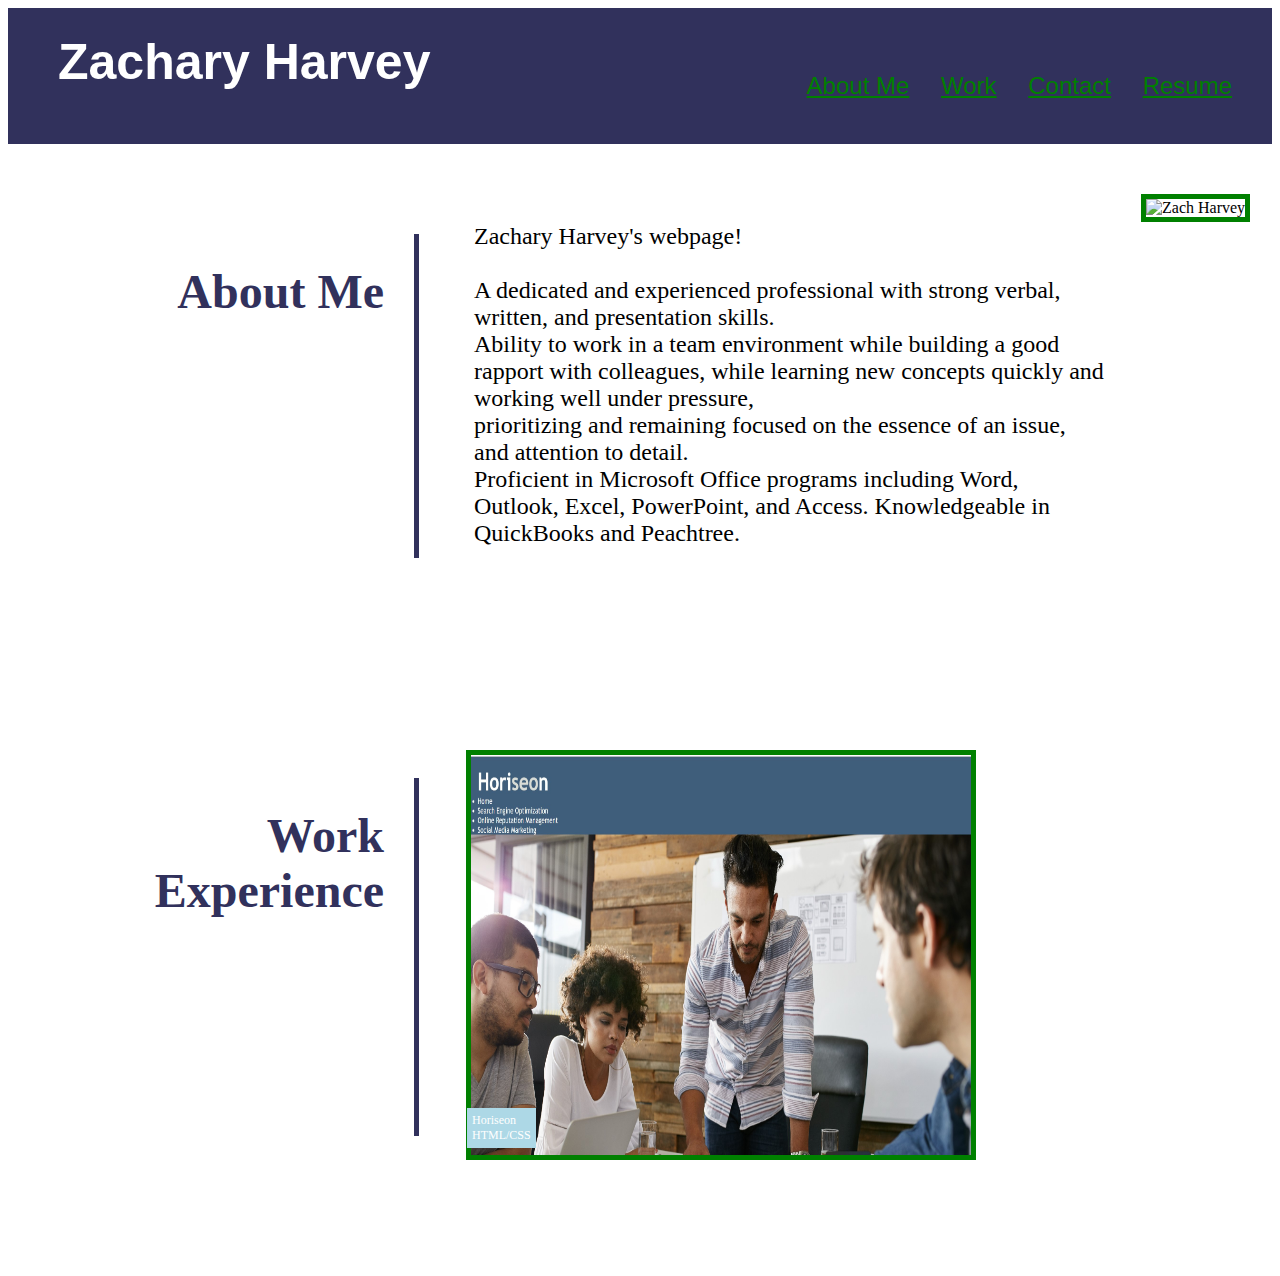
==== index.html @ 8c221d91 "First-work-link" ====
<!DOCTYPE html>
<html lang="en">
<head>
    <meta charset="UTF-8">
    <meta name="viewport" content="width=device-width, initial-scale=1.0">
    <title>Document</title>
    <link rel="stylesheet" href="./assets/css/style.css">
</head>
<body>
    <header class="header">
        <h1>Zachary Harvey</h1>
        <nav>
            <ul>
                <li>
                    <a href="#about-me">About Me</a>
                </li>
                <li>
                    <a href="#work">Work</a>
                </li>
                <li>
                    <a href="#contact">Contact</a>
                </li>
                <li>
                    <a href="resume.html">Resume</a>
                </li>
            </ul>
        </nav>
    </header>

<section id="about-me">
    <div class="section-detail">
        <h2 class="section-title primary-border">About Me</h2>
        <p>
           Zachary Harvey's webpage! <br />  <br />
           A dedicated and experienced professional with strong verbal, written, and presentation skills. <br /> 
           Ability to work in a team environment while building a good rapport with colleagues, while learning new concepts quickly and working well under pressure, <br />
           prioritizing and remaining focused on the essence of an issue, and attention to detail. <br /> 
           Proficient in Microsoft Office programs including Word, Outlook, Excel, PowerPoint, and Access. Knowledgeable in QuickBooks and Peachtree. <br /> <br />
        </p>
        <div class="profile-pic">
            <img src="./assets/images/Zach face photo - copy.jpg" alt="Zach Harvey">
        </div>
    </div>
</section>

<section id="work">
    <div class="section-detail">
        <h2 class="section-title primary-border">Work Experience</h2>
        <div class="work-container">
        <div class="item-detail">
           <a href="https://harveyzr.github.io/challenge1/" target="_blank" rel="noopener noreferrer">
            <img src ="./assets/images/Screenshot .jpg" height="400" width="500" alt="Horiseon">
            
            </a>
            <div class="bottom-left">Horiseon<br>HTML/CSS</div>
        </div>
        <div class="item-detail">
            <a
        </div>
            
</section>
    

</body>
</html>
---- assets/css/style.css ----
:root {
    --primary-color:rgb(49, 49, 92);
}



.header {
    padding: 20px;
    font-family: 'Trebuchet MS', 'Lucida Sans Unicode', 'Lucida Grande', 'Lucida Sans', Arial, sans-serif;
    background-color: rgb(49, 49, 92);
    display: flex;
    justify-content: space-between;
    position: sticky;
    overflow: hidden;
}
header h1 {
        color:white;
        margin: 5px 10px 5px 30px;
        font-size: 50px;
    
}
header nav{
        padding-top: 20px;
        margin-right:20px; 
        font-family: 'Gill Sans', 'Gill Sans MT', Calibri, 'Trebuchet MS', sans-serif;
        font-size: 24px;
        display: flex;
        justify-content: flex-end;
}
header nav ul li {
    display:inline-block;
    margin-left:25px;
    color: green;

}
header nav ul li a{
    color:green;
}

p{
    align-items: center;
    width: 50%;
    font-size:24px;
    padding:5px 35px 0 20px;
    justify-content:space-evenly;
}
section{
    display: flex;
    margin: 10px;
    padding: 20px;
    width: 100%;
}
.section-detail{
    padding-bottom: 50px;
    width: 100%;
    display: flex;
    margin: 20px auto;
}
.section-title{
    display: inline-block;
    border-right: 5px solid;
    margin-right: 35px;
    font-size: 48px;
    color: rgb(49, 49, 92);
    text-align: right;
    flex-basis: 25%;
    padding: 30px;
}
.primary-border{
    border-color: var(--primary-color);
}
.work-container{
    flex-wrap:wrap;
    display:flex;
    flex: 0 0 66%;
}
.item-detail{
    position: relative;
    margin: 12px;
    width: fit-content;
}
.item-detail:hover {
    background-color: var(--primary-color);
}
img {
    border: 5px solid green;
    size: 10px 10px 10px;
}
.bottom-left {
    position:absolute;
    padding: 5px;
    bottom: 16px;
    left: 1px;
    text-align: left;
    font-size: 12px;
    color: white;
    background-color: lightblue;
}
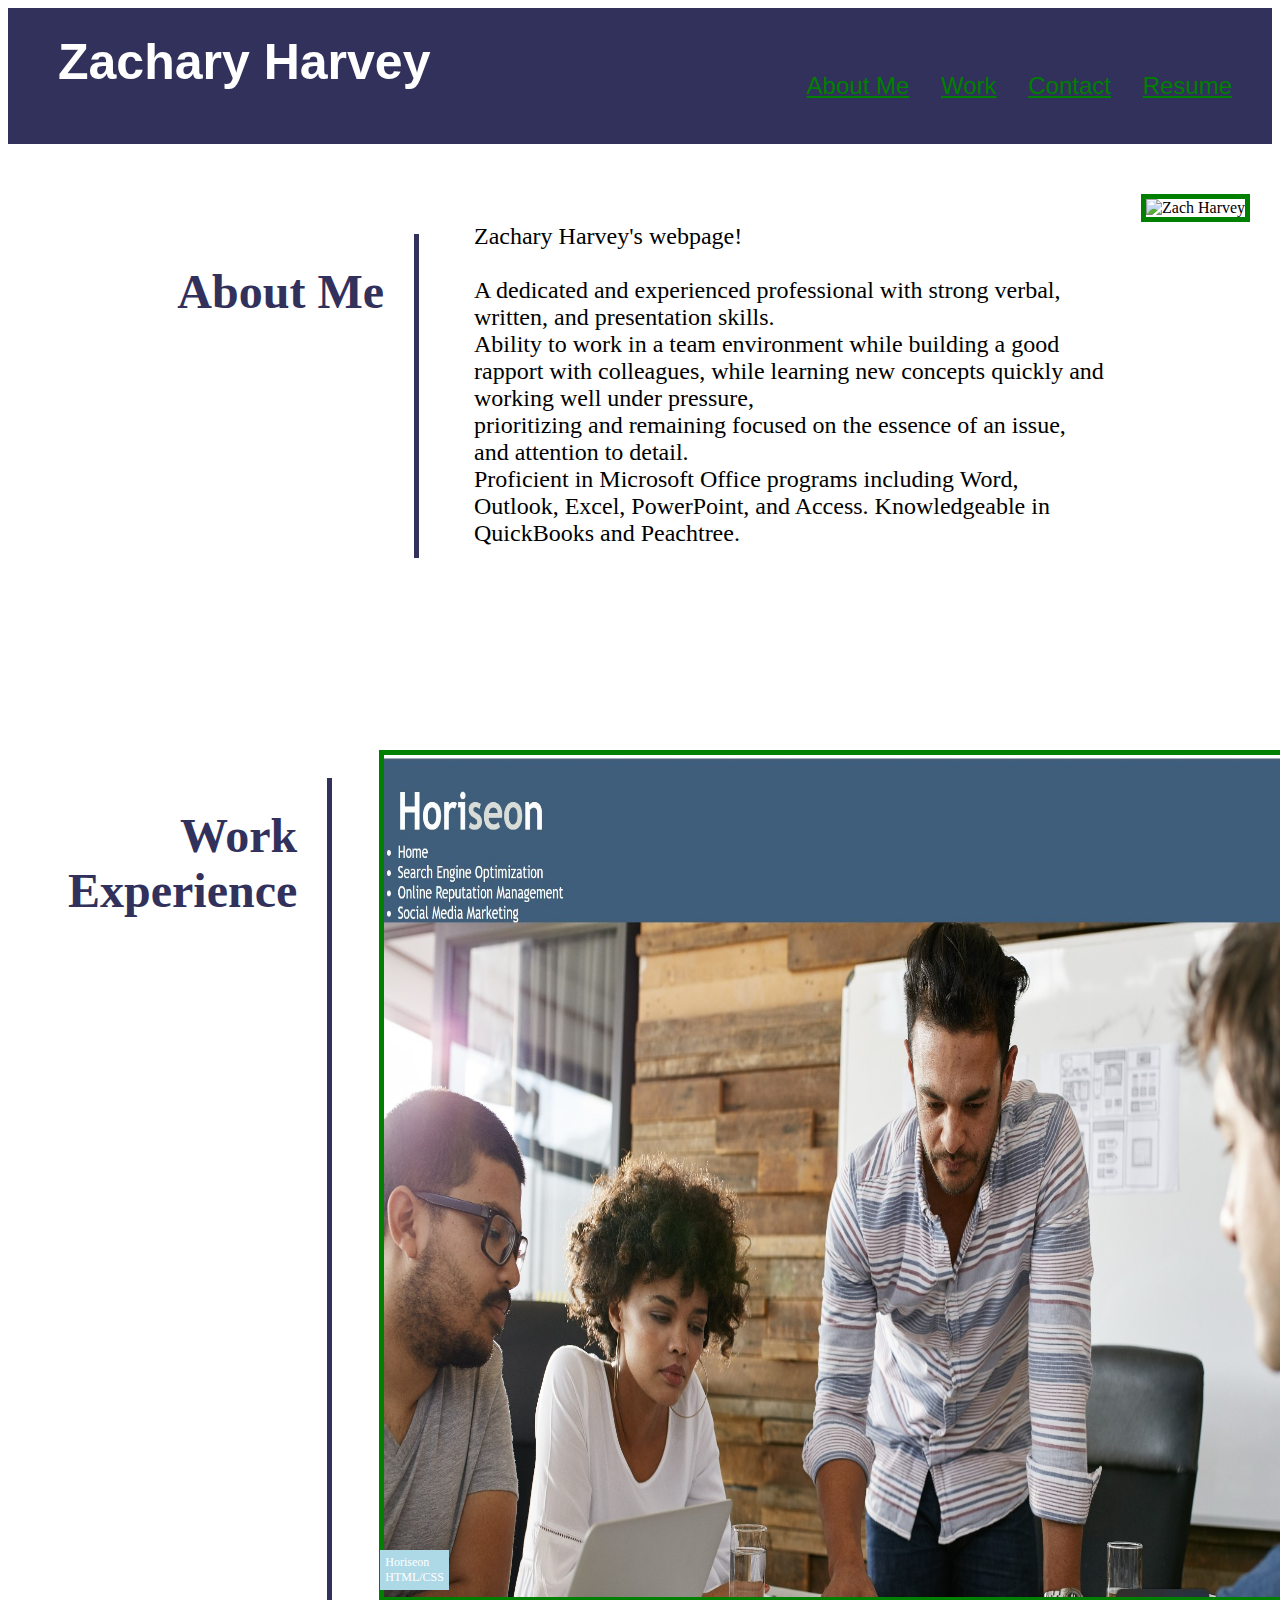
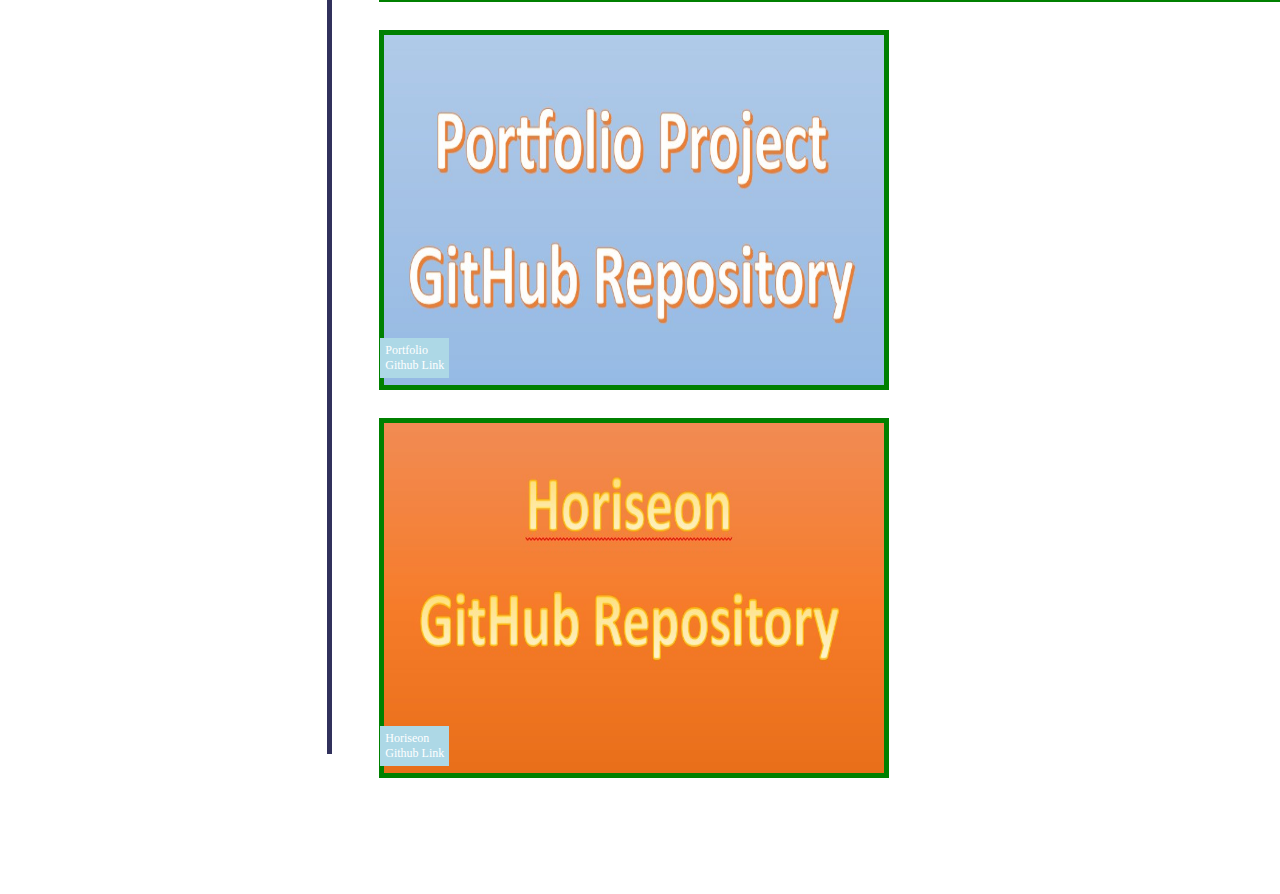
==== commit 4dabe116: "Third-work-link" ====
--- a/index.html
+++ b/index.html
@@ -21,7 +21,7 @@
                     <a href="#contact">Contact</a>
                 </li>
                 <li>
-                    <a href="resume.html">Resume</a>
+                    <a href="Portfolio\resume.html">Resume</a>
                 </li>
             </ul>
         </nav>
@@ -49,14 +49,25 @@
         <div class="work-container">
         <div class="item-detail">
            <a href="https://harveyzr.github.io/challenge1/" target="_blank" rel="noopener noreferrer">
-            <img src ="./assets/images/Screenshot .jpg" height="400" width="500" alt="Horiseon">
-            
-            </a>
+            <img src ="./assets/images/Screenshot .jpg" height="842px" width="1032px" alt="Horiseon">
+                 
+        </a>
+
             <div class="bottom-left">Horiseon<br>HTML/CSS</div>
         </div>
         <div class="item-detail">
-            <a
+            <a href="https://github.com/harveyzr/Portfolio" target="_blank" rel="noopener noreferrer">
+                 <img src="./assets/images/Portfolo github pic.jpg" height="350px" width="500px" alt="Portfolio Github">
+                 <div class="bottom-left">Portfolio<br>Github Link</div>
+            </a>
         </div>
+        <div class="item-detail">
+            <a href="https://github.com/harveyzr/challenge1" target="_blank" rel="noopener noreferrer">
+            <img src="./assets/images/Horiseon github pic.jpg" height="350px" width="500px" alt="Horiseon Github">
+            <div class="bottom-left">Horiseon<br>Github Link</div>
+       </a>
+        </div>
+        
             
 </section>
     
--- a/assets/css/style.css
+++ b/assets/css/style.css
@@ -96,3 +96,5 @@
     color: white;
     background-color: lightblue;
 }
+
+
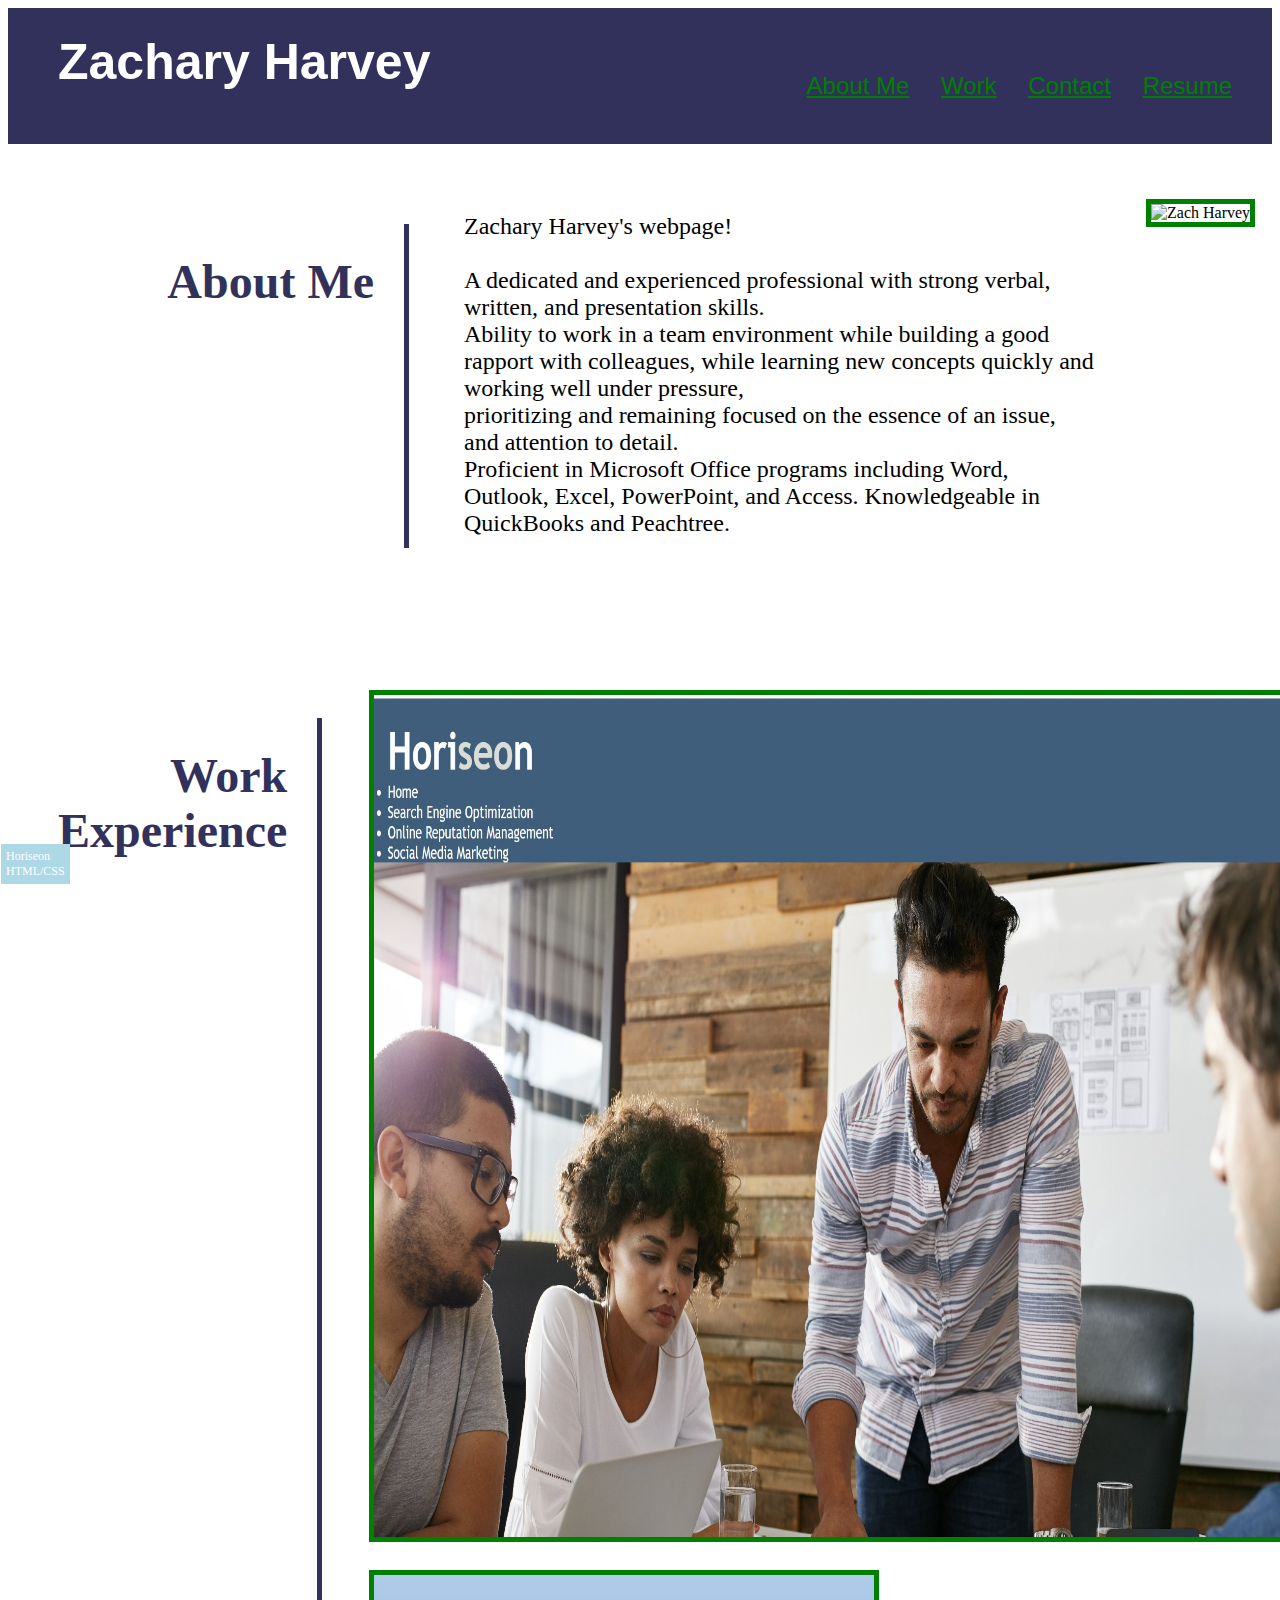
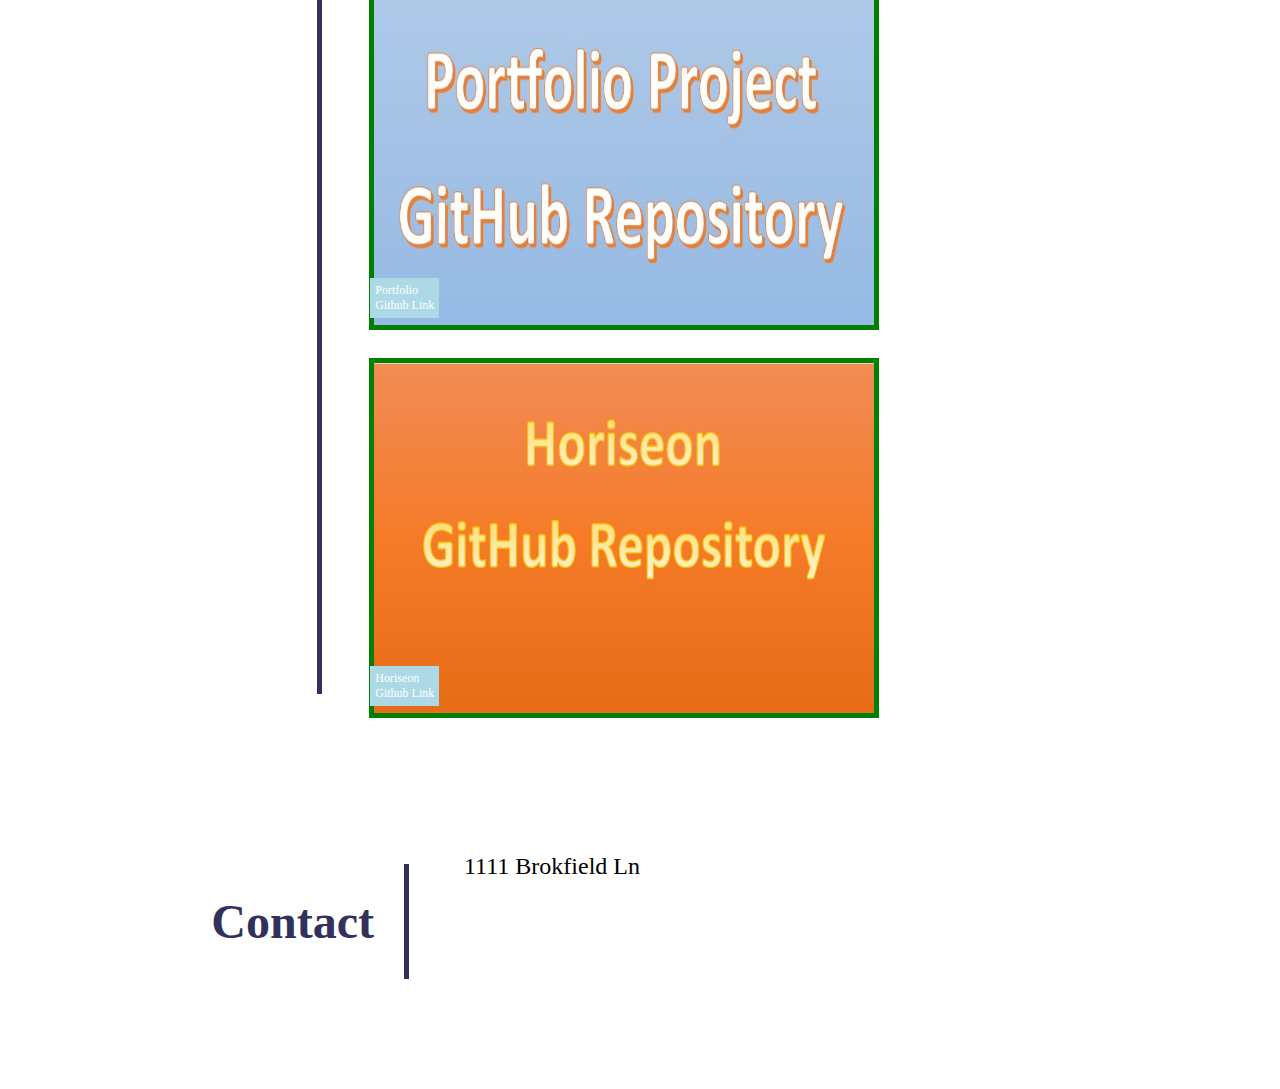
==== commit 79b9acd7: "start-of-contact" ====
--- a/index.html
+++ b/index.html
@@ -7,7 +7,7 @@
     <link rel="stylesheet" href="./assets/css/style.css">
 </head>
 <body>
-    <header class="header">
+    <header class="border">
         <h1>Zachary Harvey</h1>
         <nav>
             <ul>
@@ -27,9 +27,9 @@
         </nav>
     </header>
 
-<section id="about-me">
-    <div class="section-detail">
-        <h2 class="section-title primary-border">About Me</h2>
+<main>
+<section id="about-me" class="details">
+        <h2 class="title">About Me</h2>
         <p>
            Zachary Harvey's webpage! <br />  <br />
            A dedicated and experienced professional with strong verbal, written, and presentation skills. <br /> 
@@ -37,40 +37,43 @@
            prioritizing and remaining focused on the essence of an issue, and attention to detail. <br /> 
            Proficient in Microsoft Office programs including Word, Outlook, Excel, PowerPoint, and Access. Knowledgeable in QuickBooks and Peachtree. <br /> <br />
         </p>
-        <div class="profile-pic">
+        <div class="my-picture">
             <img src="./assets/images/Zach face photo - copy.jpg" alt="Zach Harvey">
         </div>
     </div>
 </section>
 
-<section id="work">
-    <div class="section-detail">
-        <h2 class="section-title primary-border">Work Experience</h2>
-        <div class="work-container">
-        <div class="item-detail">
-           <a href="https://harveyzr.github.io/challenge1/" target="_blank" rel="noopener noreferrer">
-            <img src ="./assets/images/Screenshot .jpg" height="842px" width="1032px" alt="Horiseon">
-                 
-        </a>
-
-            <div class="bottom-left">Horiseon<br>HTML/CSS</div>
+<section id="work" class="details">
+        <h2 class="title">Work Experience</h2>
+   <div class="thumbnail-display">
+        <div class="thumbnail-detail">
+            <a href="https://harveyzr.github.io/challenge1/" target="_blank" rel="noopener noreferrer">
+            <img src ="./assets/images/Screenshot .jpg" height="842px" width="1032px" alt="Horiseon"></a>
+       </div>
+           
+       <div class="caption">Horiseon<br>HTML/CSS</div>
+        <div class="thumbnail-detail">
+                 <a href="https://github.com/harveyzr/Portfolio" target="_blank" rel="noopener noreferrer">
+                 <img src="./assets/images/Portfolo github pic.jpg" height="350px" width="500px" alt="Portfolio Github">
+                 <div class="caption">Portfolio<br>Github Link</div></a>
         </div>
-        <div class="item-detail">
-            <a href="https://github.com/harveyzr/Portfolio" target="_blank" rel="noopener noreferrer">
-                 <img src="./assets/images/Portfolo github pic.jpg" height="350px" width="500px" alt="Portfolio Github">
-                 <div class="bottom-left">Portfolio<br>Github Link</div>
-            </a>
-        </div>
-        <div class="item-detail">
+            <div class="thumbnail-detail">
             <a href="https://github.com/harveyzr/challenge1" target="_blank" rel="noopener noreferrer">
             <img src="./assets/images/Horiseon github pic.jpg" height="350px" width="500px" alt="Horiseon Github">
-            <div class="bottom-left">Horiseon<br>Github Link</div>
-       </a>
-        </div>
+            <div class="caption">Horiseon<br>Github Link</div></a>
+           </div>
+ </div>
+</section>
+<section id="contact" class="details">
+     <h2 class="title">Contact</h2>
+     <p>
+        1111 Brokfield Ln 
+        <br />
         
-            
+     </p>
 </section>
-    
+</main>
+
 
 </body>
 </html>--- a/assets/css/style.css
+++ b/assets/css/style.css
@@ -1,18 +1,42 @@
 :root {
     --primary-color:rgb(49, 49, 92);
-}
-
-
-
-.header {
+    --secondary-color:rgb(191, 223, 13);
+    --thrid-color:rgb(0, 255, 102); 
+
+}
+
+/* Captions on each thumbnail */
+
+/* Border and Section Titles */
+.border {
     padding: 20px;
     font-family: 'Trebuchet MS', 'Lucida Sans Unicode', 'Lucida Grande', 'Lucida Sans', Arial, sans-serif;
     background-color: rgb(49, 49, 92);
     display: flex;
     justify-content: space-between;
-    position: sticky;
-    overflow: hidden;
-}
+
+}
+
+.caption {
+    position:absolute;
+    padding: 5px;
+    bottom: 16px;
+    left: 1px;
+    text-align: left;
+    font-size: 12px;
+    color: white;
+    background-color: lightblue;
+}
+
+
+.my-picture{
+    margin:15px;
+    position: relative;
+
+}
+
+
+
 header h1 {
         color:white;
         margin: 5px 10px 5px 30px;
@@ -20,12 +44,13 @@
     
 }
 header nav{
+        justify-content: flex-end;
         padding-top: 20px;
         margin-right:20px; 
         font-family: 'Gill Sans', 'Gill Sans MT', Calibri, 'Trebuchet MS', sans-serif;
         font-size: 24px;
         display: flex;
-        justify-content: flex-end;
+        
 }
 header nav ul li {
     display:inline-block;
@@ -38,25 +63,30 @@
 }
 
 p{
+    justify-content:space-evenly;
     align-items: center;
     width: 50%;
     font-size:24px;
     padding:5px 35px 0 20px;
-    justify-content:space-evenly;
-}
+    
+}
+
 section{
     display: flex;
     margin: 10px;
     padding: 20px;
     width: 100%;
 }
-.section-detail{
+
+.details{
     padding-bottom: 50px;
     width: 100%;
     display: flex;
     margin: 20px auto;
 }
-.section-title{
+
+
+.title{
     display: inline-block;
     border-right: 5px solid;
     margin-right: 35px;
@@ -66,35 +96,113 @@
     flex-basis: 25%;
     padding: 30px;
 }
+
 .primary-border{
     border-color: var(--primary-color);
 }
-.work-container{
+
+.thumbnail-display{
     flex-wrap:wrap;
-    display:flex;
+    display:flex; 
     flex: 0 0 66%;
 }
-.item-detail{
+
+.thumbnail-detail{
     position: relative;
     margin: 12px;
     width: fit-content;
 }
-.item-detail:hover {
+
+/* Color of Thumbnail Margin when you hover the mouse */
+.thumbnail-detail:hover {
     background-color: var(--primary-color);
 }
+
 img {
     border: 5px solid green;
     size: 10px 10px 10px;
 }
-.bottom-left {
-    position:absolute;
-    padding: 5px;
-    bottom: 16px;
-    left: 1px;
-    text-align: left;
-    font-size: 12px;
-    color: white;
-    background-color: lightblue;
-}
-
-
+
+
+@media screen and (max-width: 980px) {
+    
+    p {
+        flex: 2 100%;
+        text-align: left;
+        justify-content: left;
+    header {
+      padding-bottom: 0;
+      justify-content: center;
+      position: relative;
+      flex-direction: column;
+      text-align: center;
+    }
+    header h1 {
+      width: 100%;
+      text-align: center;
+      margin: 5px
+    }
+    header nav ul {
+      margin-top: 20px;
+      width: 100%;
+      justify-content: center;
+    }
+    header nav ul li a {
+      font-size: 20px;
+    }
+  
+    }
+}
+@media screen and (max-width: 768px) {
+    
+    
+    
+    .thumbnail-detail img {
+        flex: 0 32%;
+        margin-right: 0;
+        margin-top: 15px;
+        margin-bottom: 15px;
+        width: 90%;
+    }
+   
+    a {
+        flex-direction: column;
+        justify-content: center;
+        display: contents;
+        padding: 10px;
+    }
+    section {
+      padding: 30px 15px;
+      text-align: center;
+    }
+    .details {
+        flex-direction: column;
+    }
+    .title {
+        font-size: 48px;
+        text-align: center;
+        flex-direction: column;
+        border-bottom: 5px solid;
+        border-right: none;
+        padding: 15px;
+        margin: 0;
+    }
+    p {
+        flex-direction: column;
+        justify-content: center;
+        display: contents;
+        padding: 10px
+    }
+    .my-picture {
+        justify-content: center;
+    }
+    .thumbnail-detail {
+      flex: 2 100%;
+      text-align: left;
+      justify-content: left;
+      display: flex;
+    }
+  
+
+    
+    
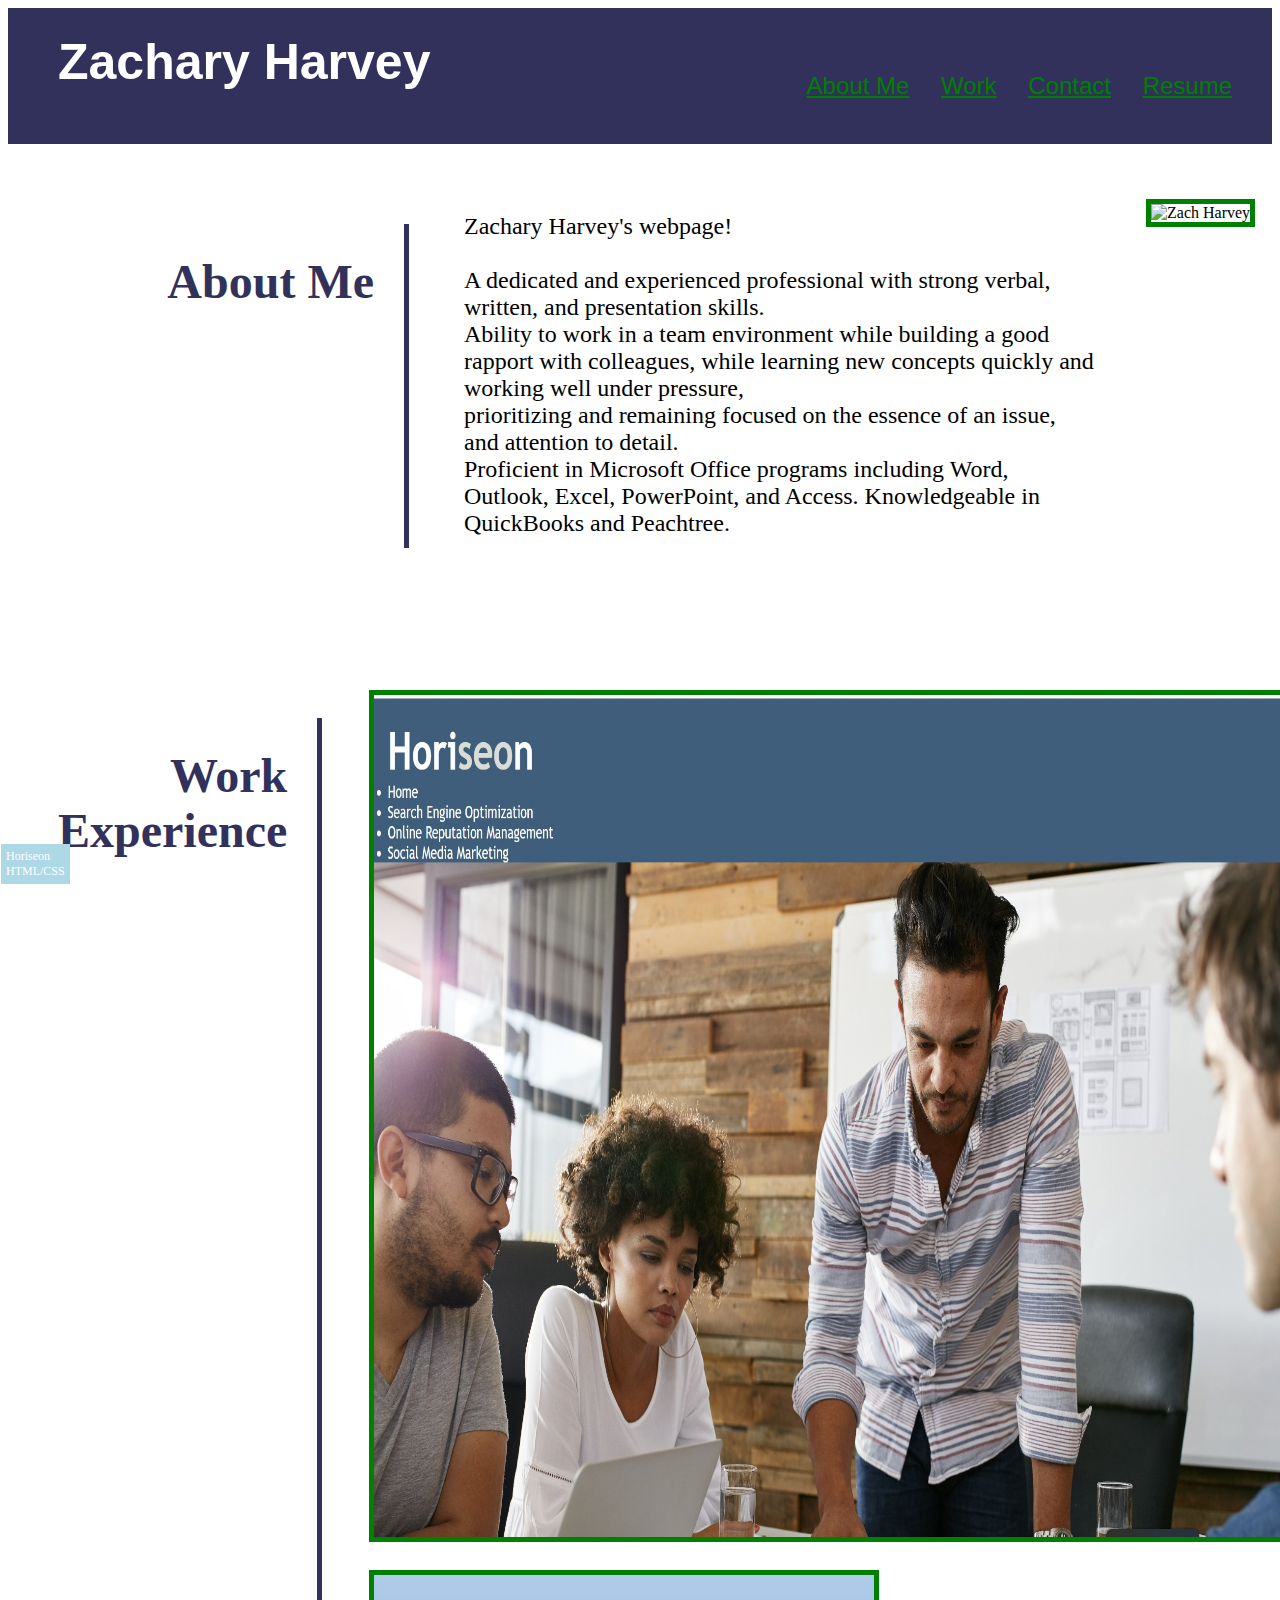
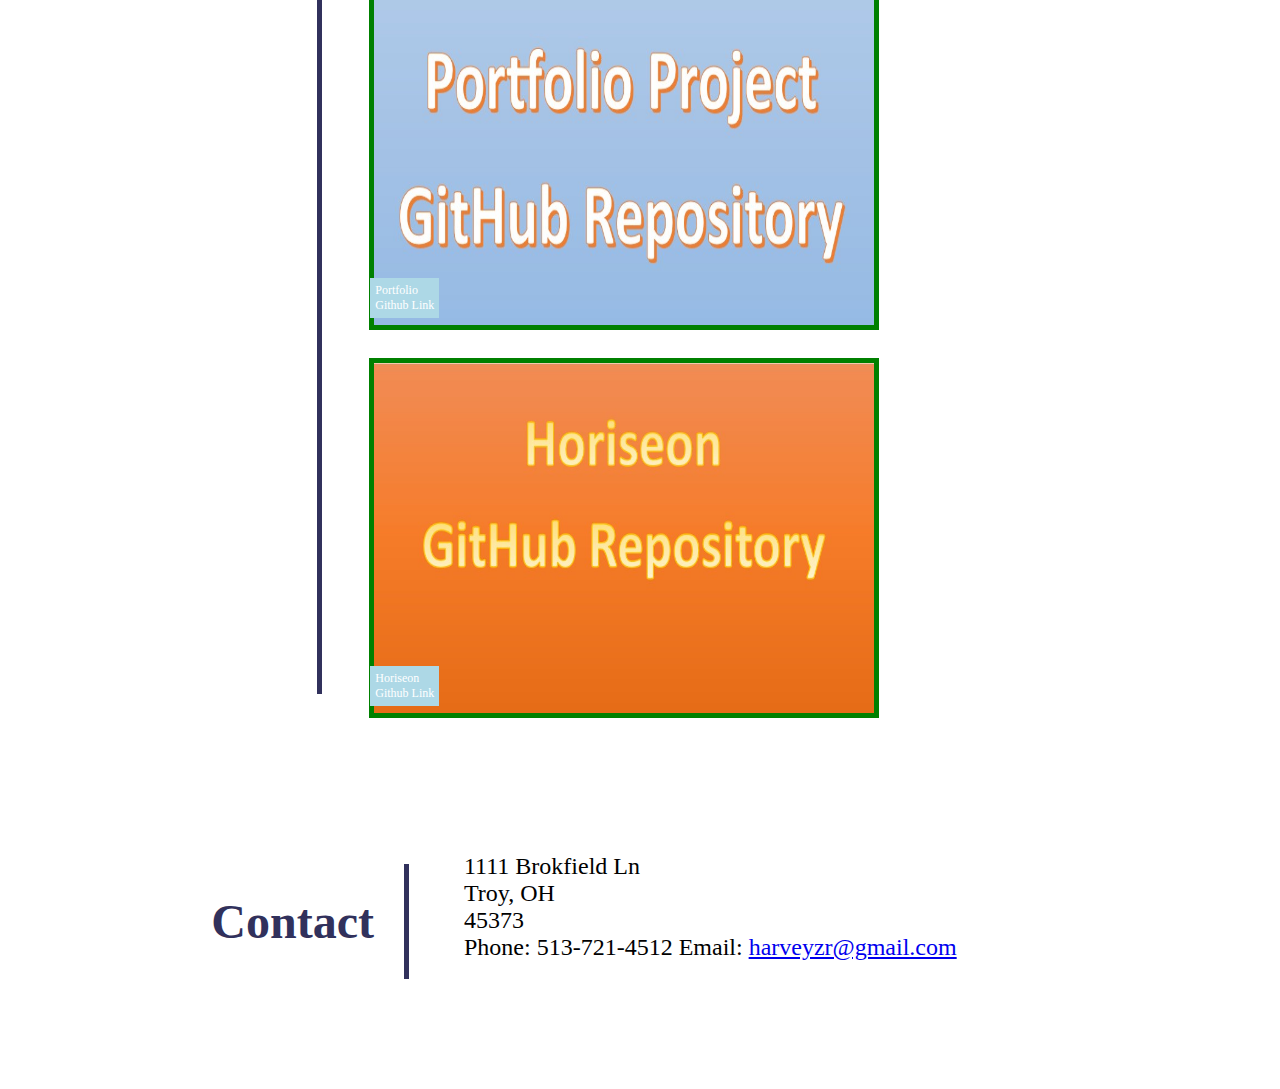
==== commit 5e457996: "close to final" ====
--- a/index.html
+++ b/index.html
@@ -69,8 +69,14 @@
      <p>
         1111 Brokfield Ln 
         <br />
-        
+        Troy, OH
+        <br />
+        45373
+        <br />
+        Phone: 513-721-4512
+        Email: <a href="mailto:harveyzr@gmail.com">harveyzr@gmail.com</a>
      </p>
+ 
 </section>
 </main>
 
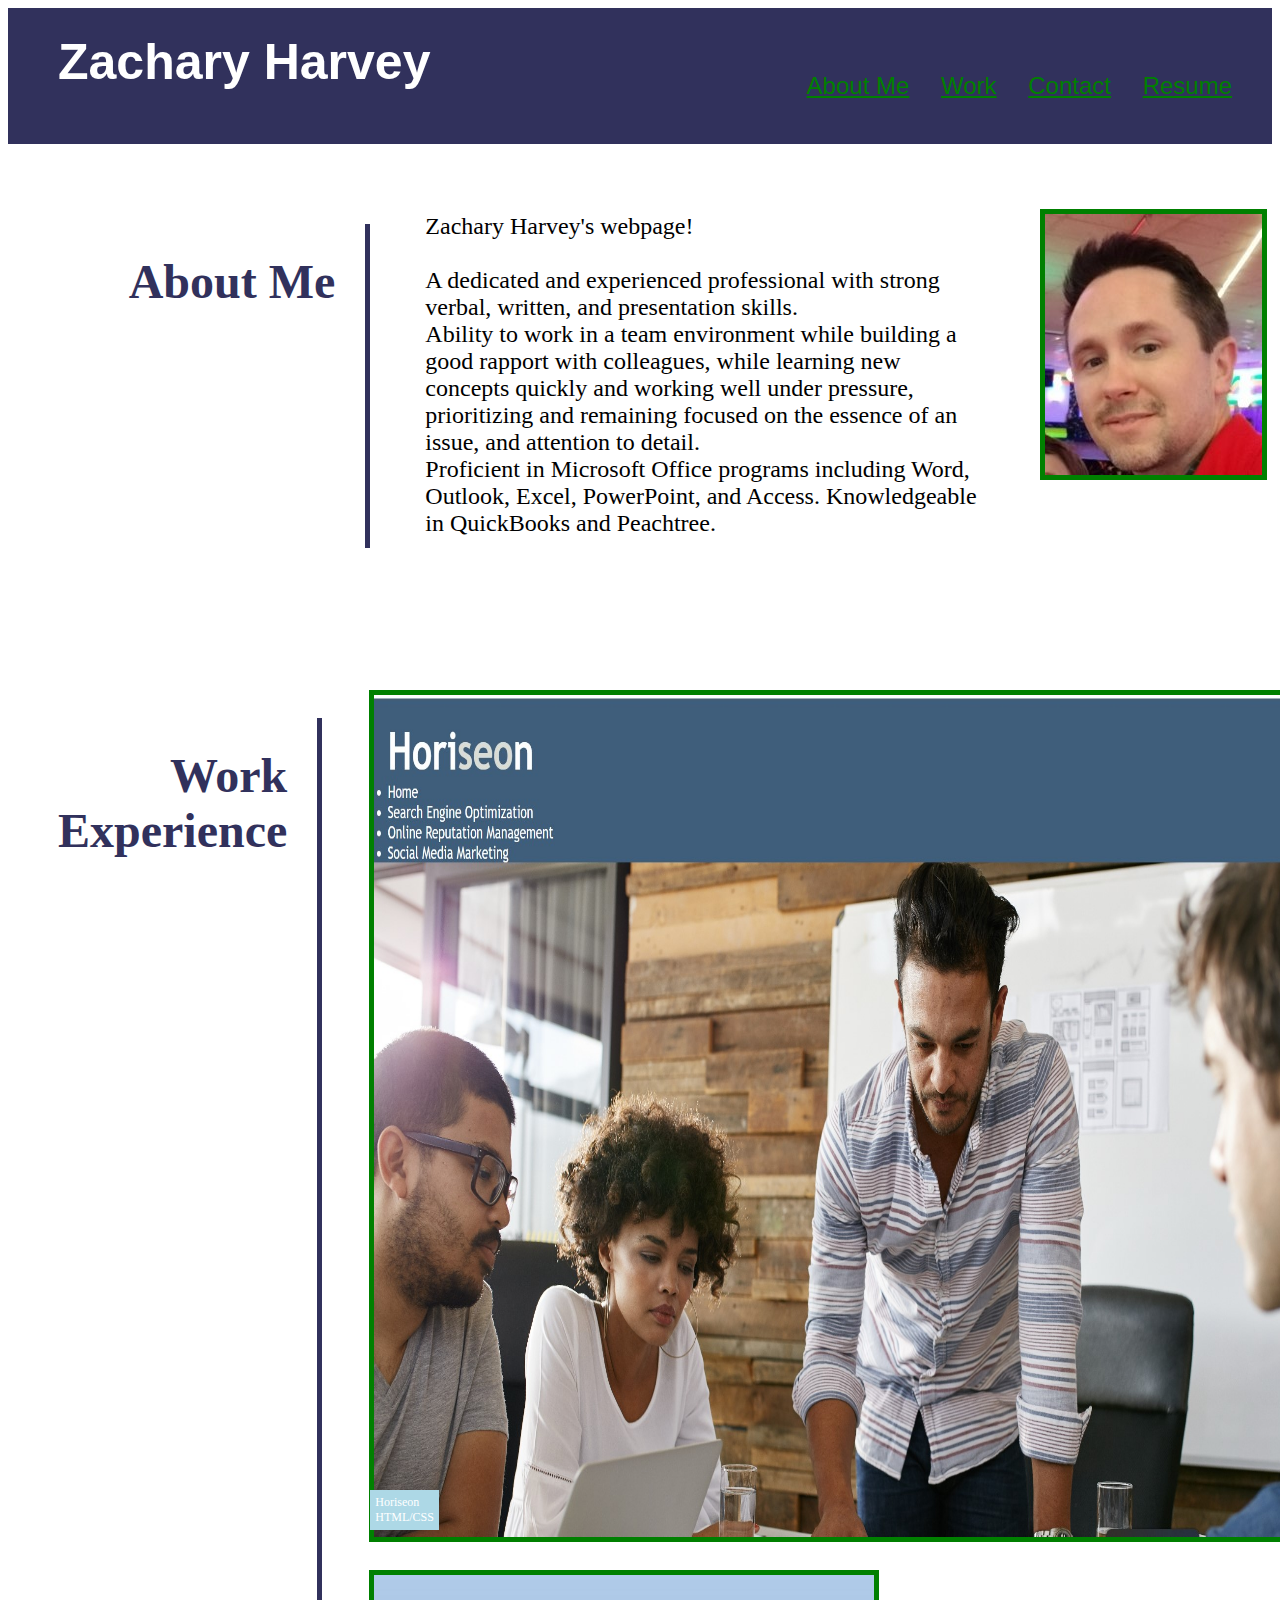
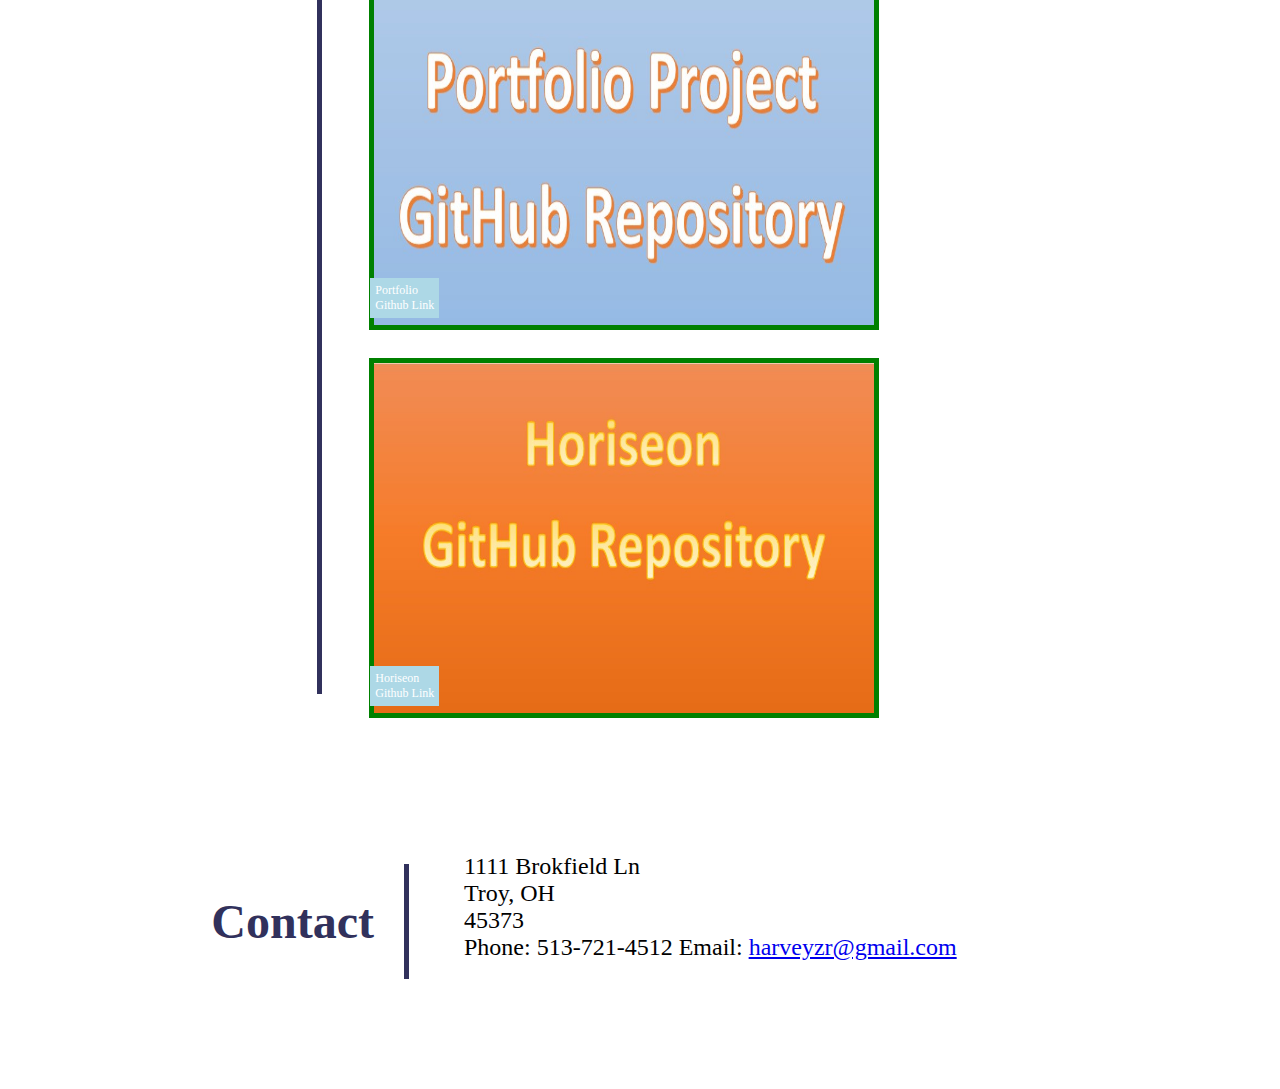
==== commit aec50406: "First-Depoloyed" ====
--- a/index.html
+++ b/index.html
@@ -38,7 +38,7 @@
            Proficient in Microsoft Office programs including Word, Outlook, Excel, PowerPoint, and Access. Knowledgeable in QuickBooks and Peachtree. <br /> <br />
         </p>
         <div class="my-picture">
-            <img src="./assets/images/Zach face photo - copy.jpg" alt="Zach Harvey">
+            <img src="./assets/images/Zach face photo.jpeg" alt="Zach Harvey">
         </div>
     </div>
 </section>
@@ -48,10 +48,13 @@
    <div class="thumbnail-display">
         <div class="thumbnail-detail">
             <a href="https://harveyzr.github.io/challenge1/" target="_blank" rel="noopener noreferrer">
-            <img src ="./assets/images/Screenshot .jpg" height="842px" width="1032px" alt="Horiseon"></a>
+            <img src ="./assets/images/Screenshot .jpg" height="842px" width="1032px" alt="Horiseon">
+        
+        </a>
+        <div class="caption">Horiseon<br>HTML/CSS</div>
        </div>
            
-       <div class="caption">Horiseon<br>HTML/CSS</div>
+      
         <div class="thumbnail-detail">
                  <a href="https://github.com/harveyzr/Portfolio" target="_blank" rel="noopener noreferrer">
                  <img src="./assets/images/Portfolo github pic.jpg" height="350px" width="500px" alt="Portfolio Github">
--- a/assets/css/style.css
+++ b/assets/css/style.css
@@ -5,7 +5,7 @@
 
 }
 
-/* Captions on each thumbnail */
+
 
 /* Border and Section Titles */
 .border {
@@ -30,7 +30,7 @@
 
 
 .my-picture{
-    margin:15px;
+    margin:25px;
     position: relative;
 
 }
@@ -204,5 +204,3 @@
     }
   
 
-    
-    
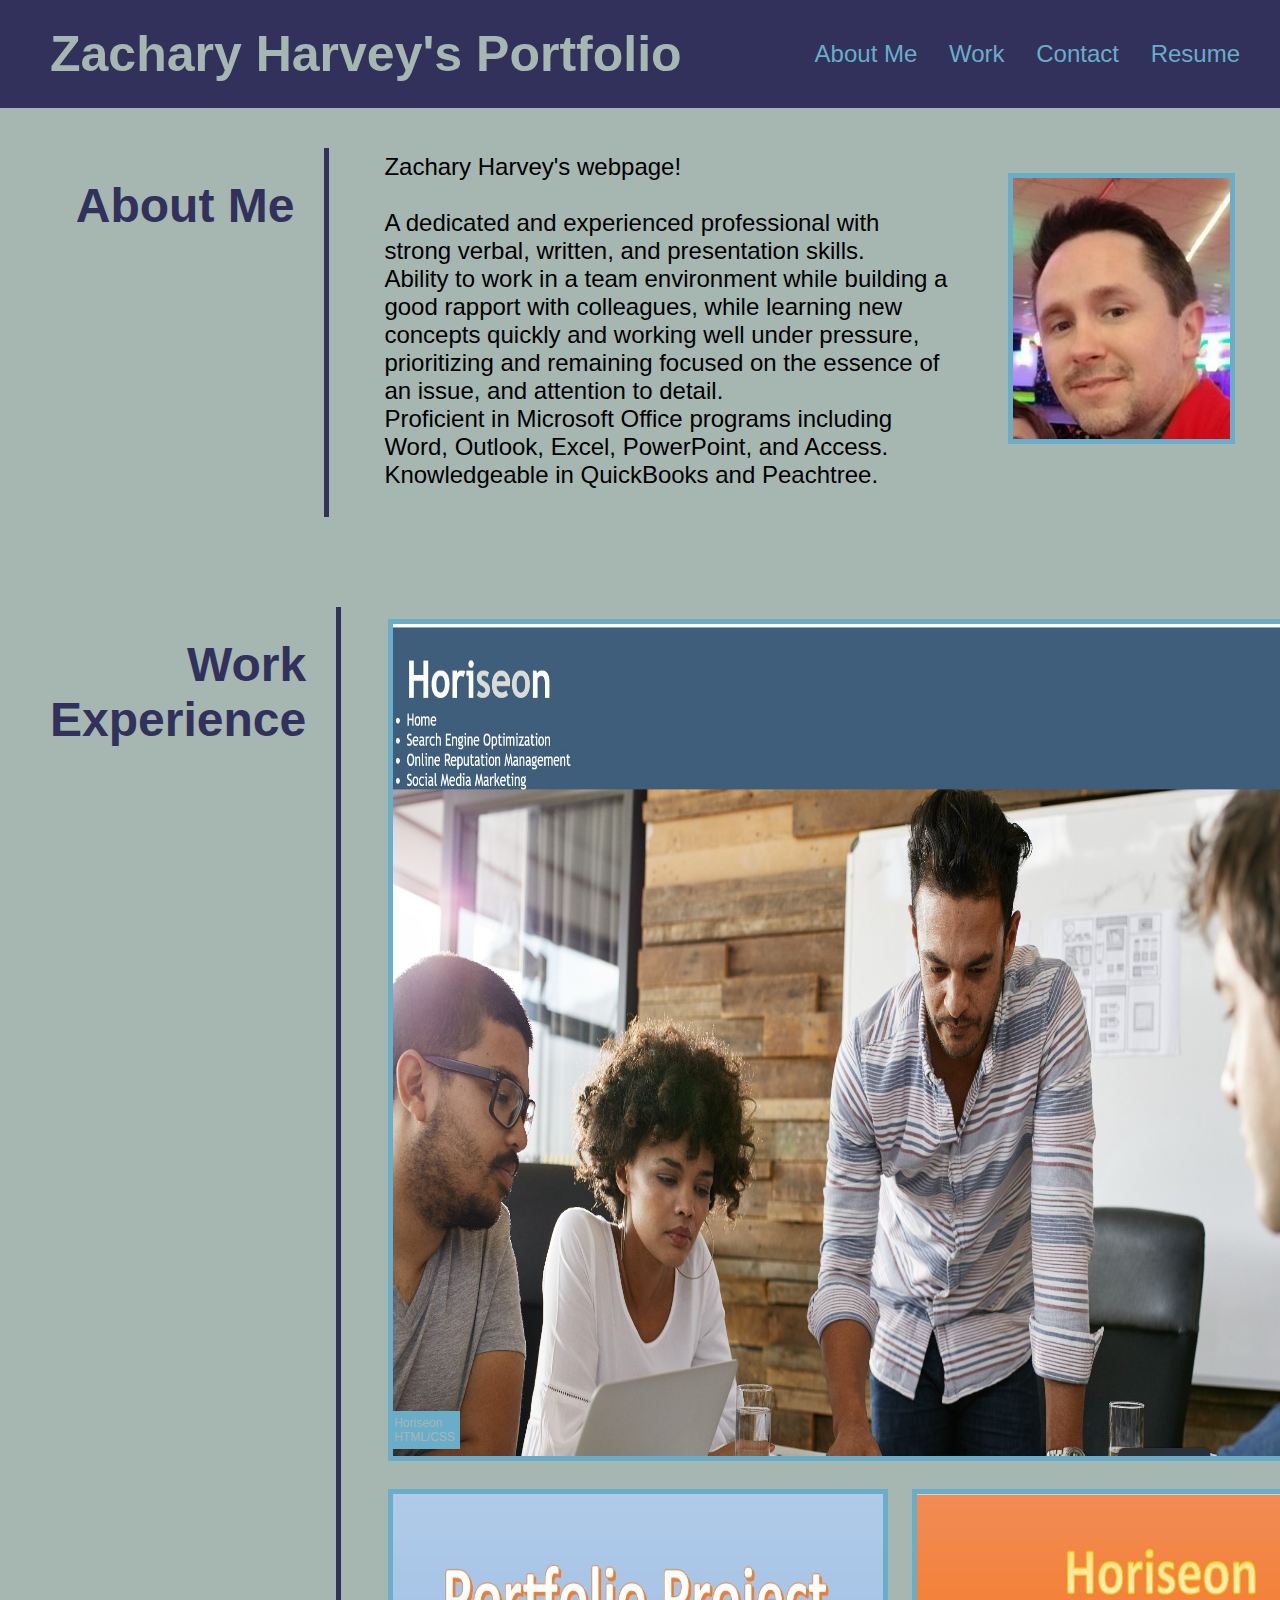
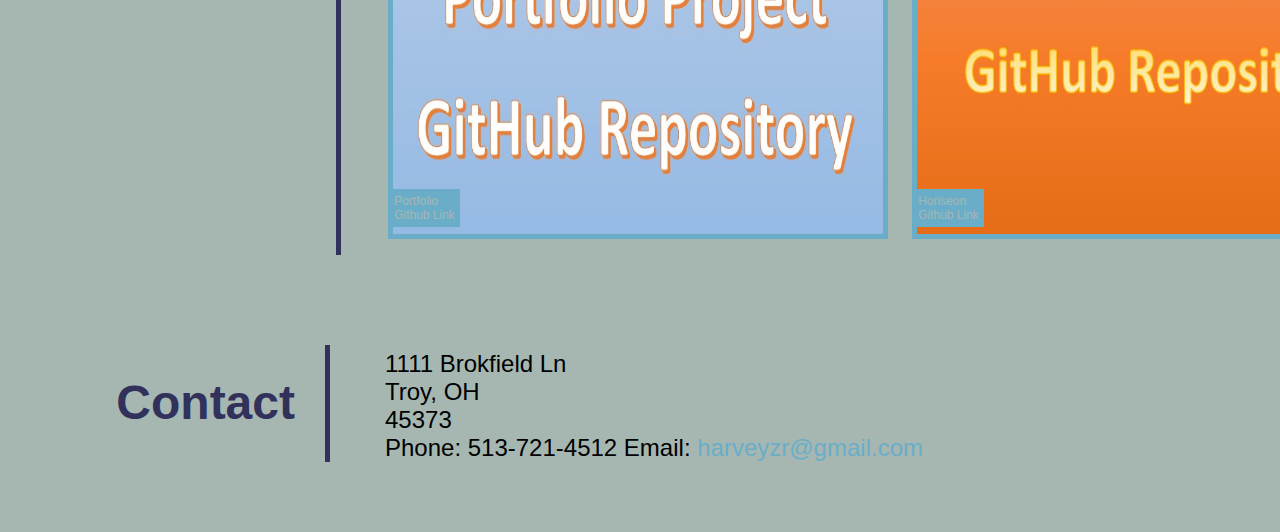
==== commit 8683db10: "First Final" ====
--- a/index.html
+++ b/index.html
@@ -3,12 +3,12 @@
 <head>
     <meta charset="UTF-8">
     <meta name="viewport" content="width=device-width, initial-scale=1.0">
-    <title>Document</title>
+    <title>Zachary's Portfolio</title>
     <link rel="stylesheet" href="./assets/css/style.css">
 </head>
 <body>
     <header class="border">
-        <h1>Zachary Harvey</h1>
+        <h1>Zachary Harvey's Portfolio</h1>
         <nav>
             <ul>
                 <li>
@@ -85,4 +85,3 @@
 
 
 </body>
-</html>--- a/assets/css/style.css
+++ b/assets/css/style.css
@@ -1,22 +1,39 @@
+/* Color Theme */
 :root {
     --primary-color:rgb(49, 49, 92);
-    --secondary-color:rgb(191, 223, 13);
-    --thrid-color:rgb(0, 255, 102); 
-
-}
-
-
+    --secondary-color: rgb(166, 183, 178); 
+    --thrid-color:rgb(106, 173, 201); 
+
+}
+*{
+    box-sizing: border-box;
+    padding: 0;
+    margin:0;
+
+}
+a{
+    color: var(--thrid-color);
+    text-decoration: none;
+    height: 100%;
+}
+
+body{
+    font-family: 'Optima','Trebuchet MS', 'Lucida Sans Unicode', 'Lucida Grande', 'Lucida Sans', Arial, sans-serif;
+    background-color: var(--secondary-color);
+    height: 100%;
+}
 
 /* Border and Section Titles */
 .border {
     padding: 20px;
     font-family: 'Trebuchet MS', 'Lucida Sans Unicode', 'Lucida Grande', 'Lucida Sans', Arial, sans-serif;
-    background-color: rgb(49, 49, 92);
+    background-color: var(--primary-color);
     display: flex;
     justify-content: space-between;
 
 }
 
+/* Thumbnail Caption Details */
 .caption {
     position:absolute;
     padding: 5px;
@@ -24,8 +41,8 @@
     left: 1px;
     text-align: left;
     font-size: 12px;
-    color: white;
-    background-color: lightblue;
+    color: var(--secondary-color);
+    background-color: var(--thrid-color);
 }
 
 
@@ -38,7 +55,7 @@
 
 
 header h1 {
-        color:white;
+        color:var(--secondary-color);
         margin: 5px 10px 5px 30px;
         font-size: 50px;
     
@@ -47,7 +64,7 @@
         justify-content: flex-end;
         padding-top: 20px;
         margin-right:20px; 
-        font-family: 'Gill Sans', 'Gill Sans MT', Calibri, 'Trebuchet MS', sans-serif;
+        font-family: 'Optima','Gill Sans', 'Gill Sans MT', Calibri, 'Trebuchet MS', sans-serif;
         font-size: 24px;
         display: flex;
         
@@ -55,11 +72,11 @@
 header nav ul li {
     display:inline-block;
     margin-left:25px;
-    color: green;
+    color: var(--thrid-color);
 
 }
 header nav ul li a{
-    color:green;
+    color:var(--thrid-color);
 }
 
 p{
@@ -89,9 +106,9 @@
 .title{
     display: inline-block;
     border-right: 5px solid;
-    margin-right: 35px;
+    margin-right: 35px; /*margin for profile specs*/
     font-size: 48px;
-    color: rgb(49, 49, 92);
+    color: var(--primary-color);
     text-align: right;
     flex-basis: 25%;
     padding: 30px;
@@ -119,43 +136,63 @@
 }
 
 img {
-    border: 5px solid green;
+    border: 5px solid var(--thrid-color);
     size: 10px 10px 10px;
 }
 
-
+/* Trigers styles when viewport is less than 980px */
 @media screen and (max-width: 980px) {
-    
+   
+    header h1 {
+        margin: 5px;
+        text-align: center;
+        width: 100%;
+    }
+
+    header nav ul li a {
+          font-size: 20px;
+    }
+
+    header nav ul {
+          justify-content: center;
+          margin-top: 20px;
+          width: 100%;
+    }
+
+    header {
+          flex-direction: column;
+          justify-content: center;
+          padding-bottom: 0;
+          position: relative;
+          text-align: center;
+    }
+
     p {
-        flex: 2 100%;
-        text-align: left;
-        justify-content: left;
-    header {
-      padding-bottom: 0;
-      justify-content: center;
-      position: relative;
-      flex-direction: column;
-      text-align: center;
-    }
-    header h1 {
-      width: 100%;
-      text-align: center;
-      margin: 5px
-    }
-    header nav ul {
-      margin-top: 20px;
-      width: 100%;
-      justify-content: center;
-    }
-    header nav ul li a {
-      font-size: 20px;
-    }
-  
-    }
-}
+          flex: 2 100%;
+          justify-content: left;
+          text-align: left;
+    }
+}
+/* Trigers styles when viewport is less than 768px */
 @media screen and (max-width: 768px) {
-    
-    
+
+
+    .details {
+        flex-direction: column;
+    }
+    .my-picture {
+        justify-content: center;
+    }
+    p {
+        flex-direction: column;
+        justify-content: center;
+        display: contents;
+        padding: 10px;
+    }
+    section {
+        padding: 30px 15px;
+        text-align: center;
+    }
     
     .thumbnail-detail img {
         flex: 0 32%;
@@ -164,20 +201,20 @@
         margin-bottom: 15px;
         width: 90%;
     }
-   
+    .thumbnail-detail {
+        flex: 2 100%;
+        text-align: left;
+        justify-content: left;
+        display: flex;
+      }
+     
     a {
         flex-direction: column;
         justify-content: center;
         display: contents;
         padding: 10px;
     }
-    section {
-      padding: 30px 15px;
-      text-align: center;
-    }
-    .details {
-        flex-direction: column;
-    }
+   
     .title {
         font-size: 48px;
         text-align: center;
@@ -187,20 +224,5 @@
         padding: 15px;
         margin: 0;
     }
-    p {
-        flex-direction: column;
-        justify-content: center;
-        display: contents;
-        padding: 10px
-    }
-    .my-picture {
-        justify-content: center;
-    }
-    .thumbnail-detail {
-      flex: 2 100%;
-      text-align: left;
-      justify-content: left;
-      display: flex;
-    }
-  
-
+}
+     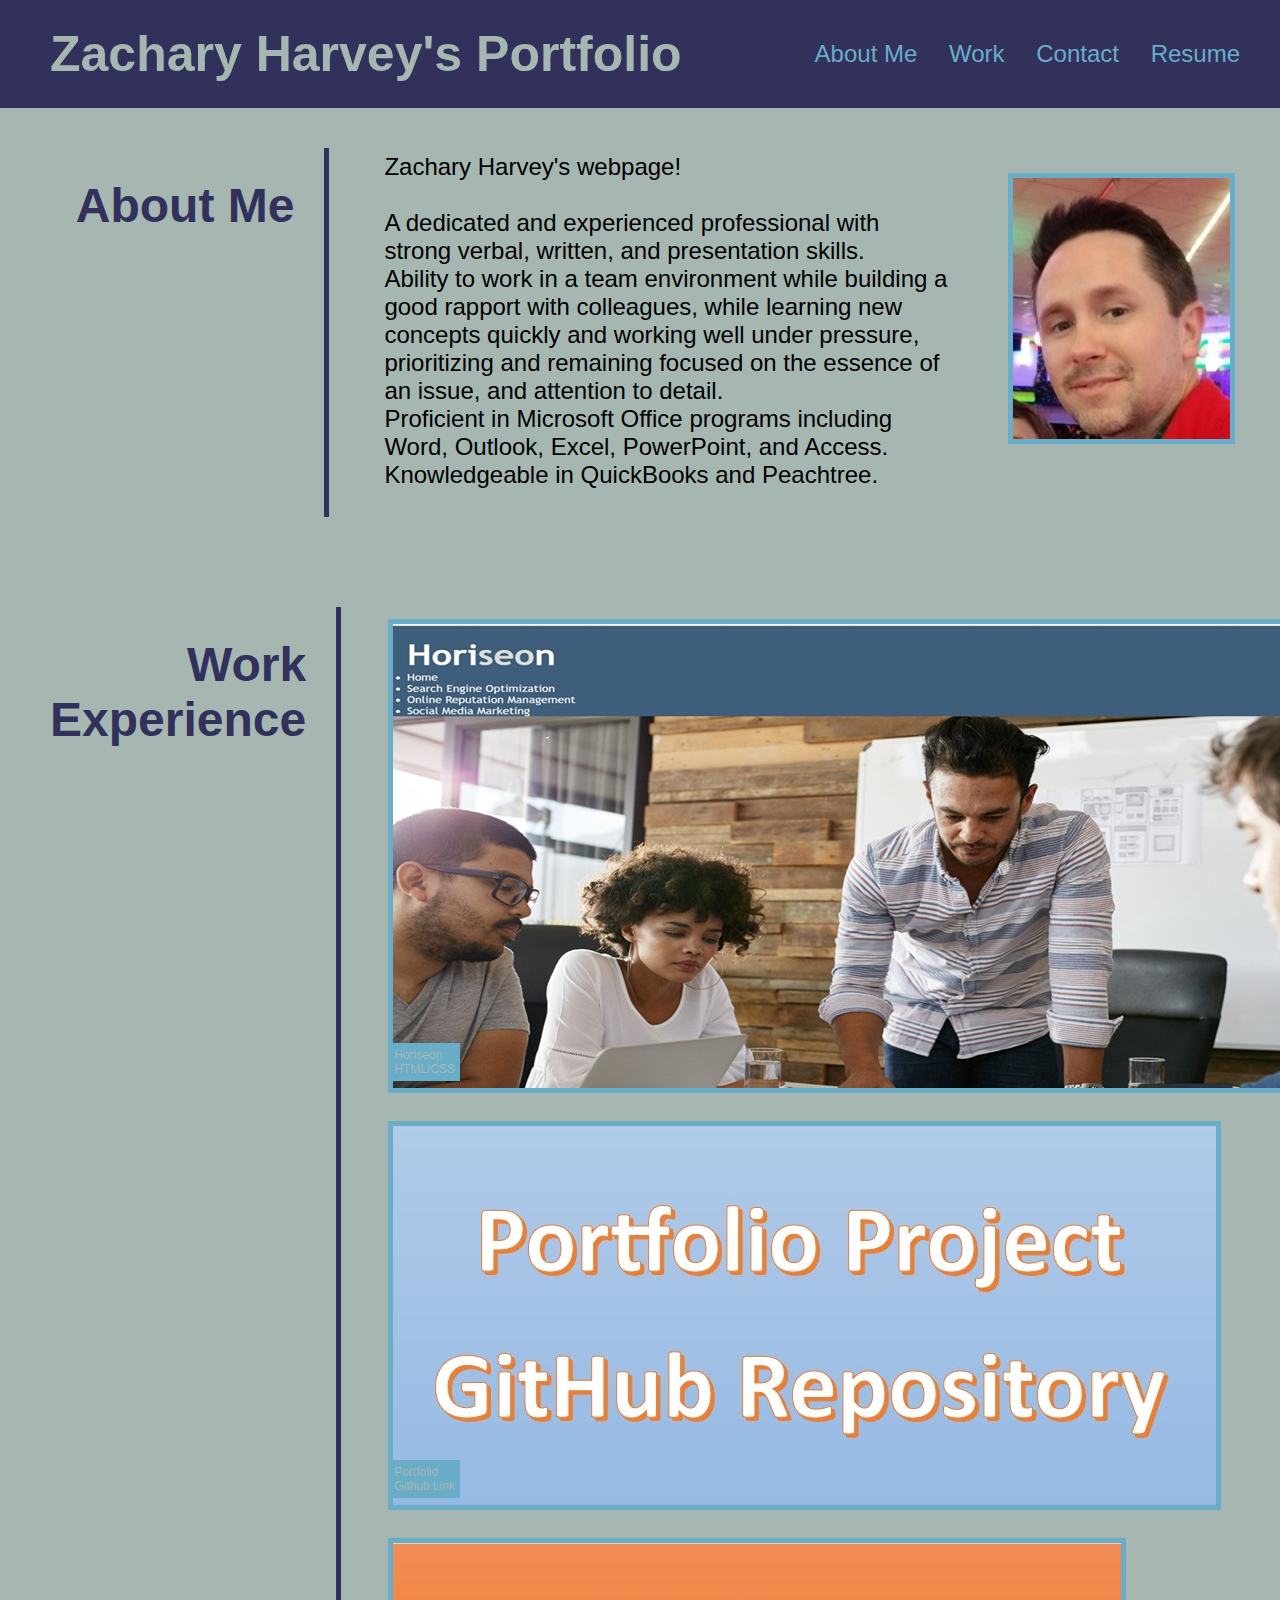
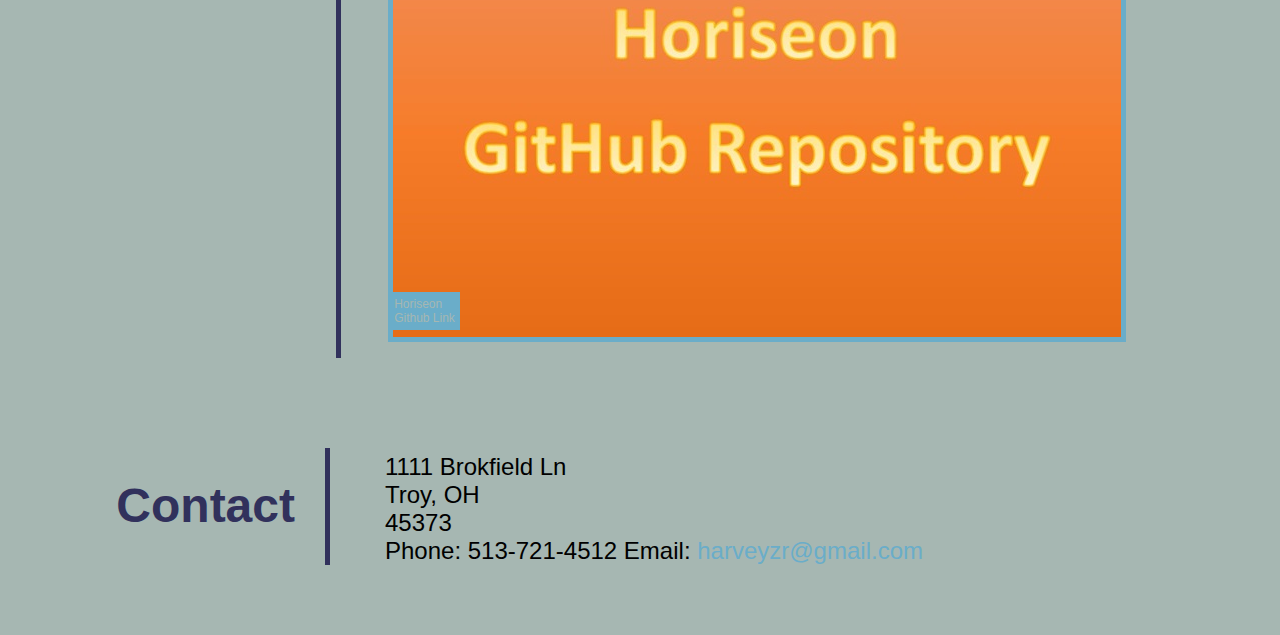
==== commit a8740235: "thumbnail resize" ====
--- a/index.html
+++ b/index.html
@@ -48,7 +48,7 @@
    <div class="thumbnail-display">
         <div class="thumbnail-detail">
             <a href="https://harveyzr.github.io/challenge1/" target="_blank" rel="noopener noreferrer">
-            <img src ="./assets/images/Screenshot .jpg" height="842px" width="1032px" alt="Horiseon">
+            <img src ="./assets/images/Screenshot 2.jpg" alt="Horiseon">
         
         </a>
         <div class="caption">Horiseon<br>HTML/CSS</div>
@@ -57,14 +57,16 @@
       
         <div class="thumbnail-detail">
                  <a href="https://github.com/harveyzr/Portfolio" target="_blank" rel="noopener noreferrer">
-                 <img src="./assets/images/Portfolo github pic.jpg" height="350px" width="500px" alt="Portfolio Github">
+                 <img src="./assets/images/Portfolo github pic.jpg" alt="Portfolio Github">
                  <div class="caption">Portfolio<br>Github Link</div></a>
         </div>
             <div class="thumbnail-detail">
             <a href="https://github.com/harveyzr/challenge1" target="_blank" rel="noopener noreferrer">
-            <img src="./assets/images/Horiseon github pic.jpg" height="350px" width="500px" alt="Horiseon Github">
+            <img src="./assets/images/Horiseon github pic.jpg" alt="Horiseon Github">
             <div class="caption">Horiseon<br>Github Link</div></a>
            </div>
+
+           
  </div>
 </section>
 <section id="contact" class="details">
